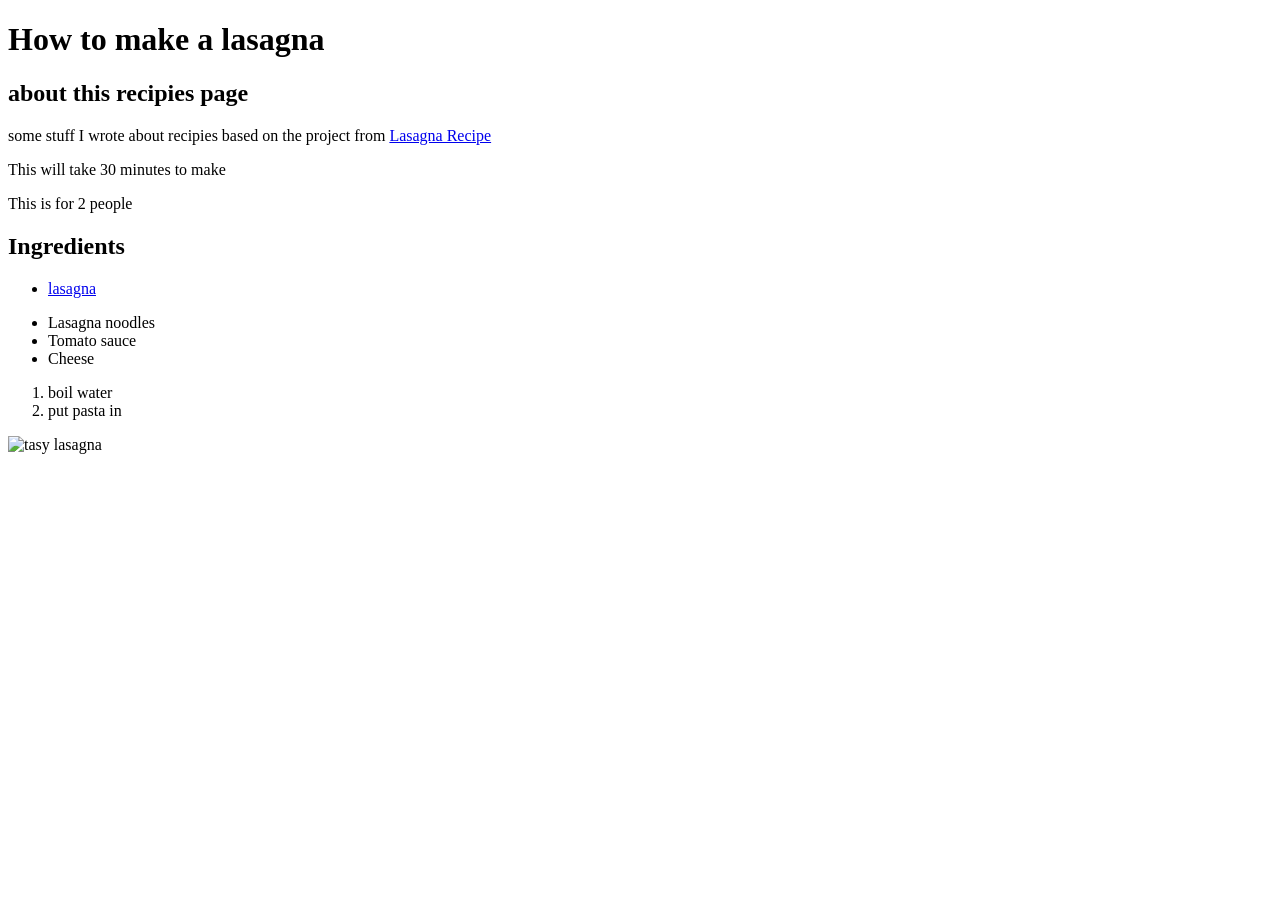
==== index.html @ 64ca0bee "make my first lasagna recipe" ====
<!doctype html>
<html lang="en">
<head>
    <meta charset="UTF-8">
    <meta name="viewport" content="width=device-width, initial-scale=1">
    <title>How to make lasagna</title> <!-- Main heading -->
</head>
<body>
     <h1>How to make a lasagna</h1>
    <sectionon>
        <h2>about this recipies page</h2>
        <p>some stuff I wrote about recipies based on the project from <a href="https://github.com/ShanyuMuncher/odin-recipes-shanyu-zeng">Lasagna Recipe</a></p>
    </section>

        <p>This will take 30 minutes to make</p>
        <p>This is for 2 people </p>

        <section>
            <h2>Ingredients</h2>
            <ul>
                <li> <a href="lasagna.html" >lasagna</a> </li>
            </ul>
        </section>

    <ul>
        <li>Lasagna noodles</li>
        <li>Tomato sauce</li>
        <li>Cheese</li>
    </ul>
        <ol>
            <li>boil water</li>
            <li>put pasta in </li>
        </ol>


    <img src="./images/lasagna.jpg" alt="tasy lasagna" width="300" height="auto">
</body>
</html>
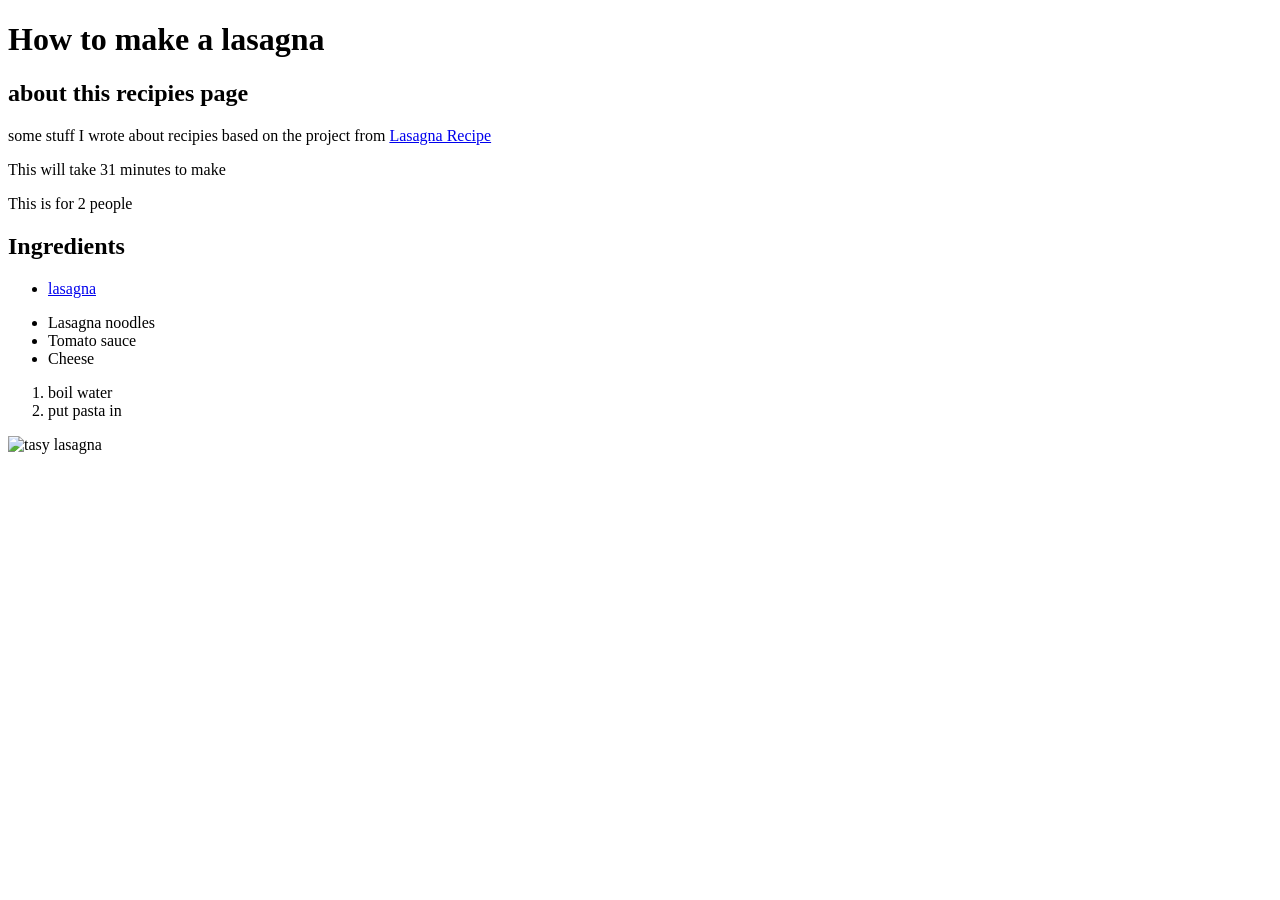
==== commit 77d4818e: "make my first lasagna recipe" ====
--- a/index.html
+++ b/index.html
@@ -12,7 +12,7 @@
         <p>some stuff I wrote about recipies based on the project from <a href="https://github.com/ShanyuMuncher/odin-recipes-shanyu-zeng">Lasagna Recipe</a></p>
     </section>
 
-        <p>This will take 30 minutes to make</p>
+        <p>This will take 31 minutes to make</p>
         <p>This is for 2 people </p>
 
         <section>
